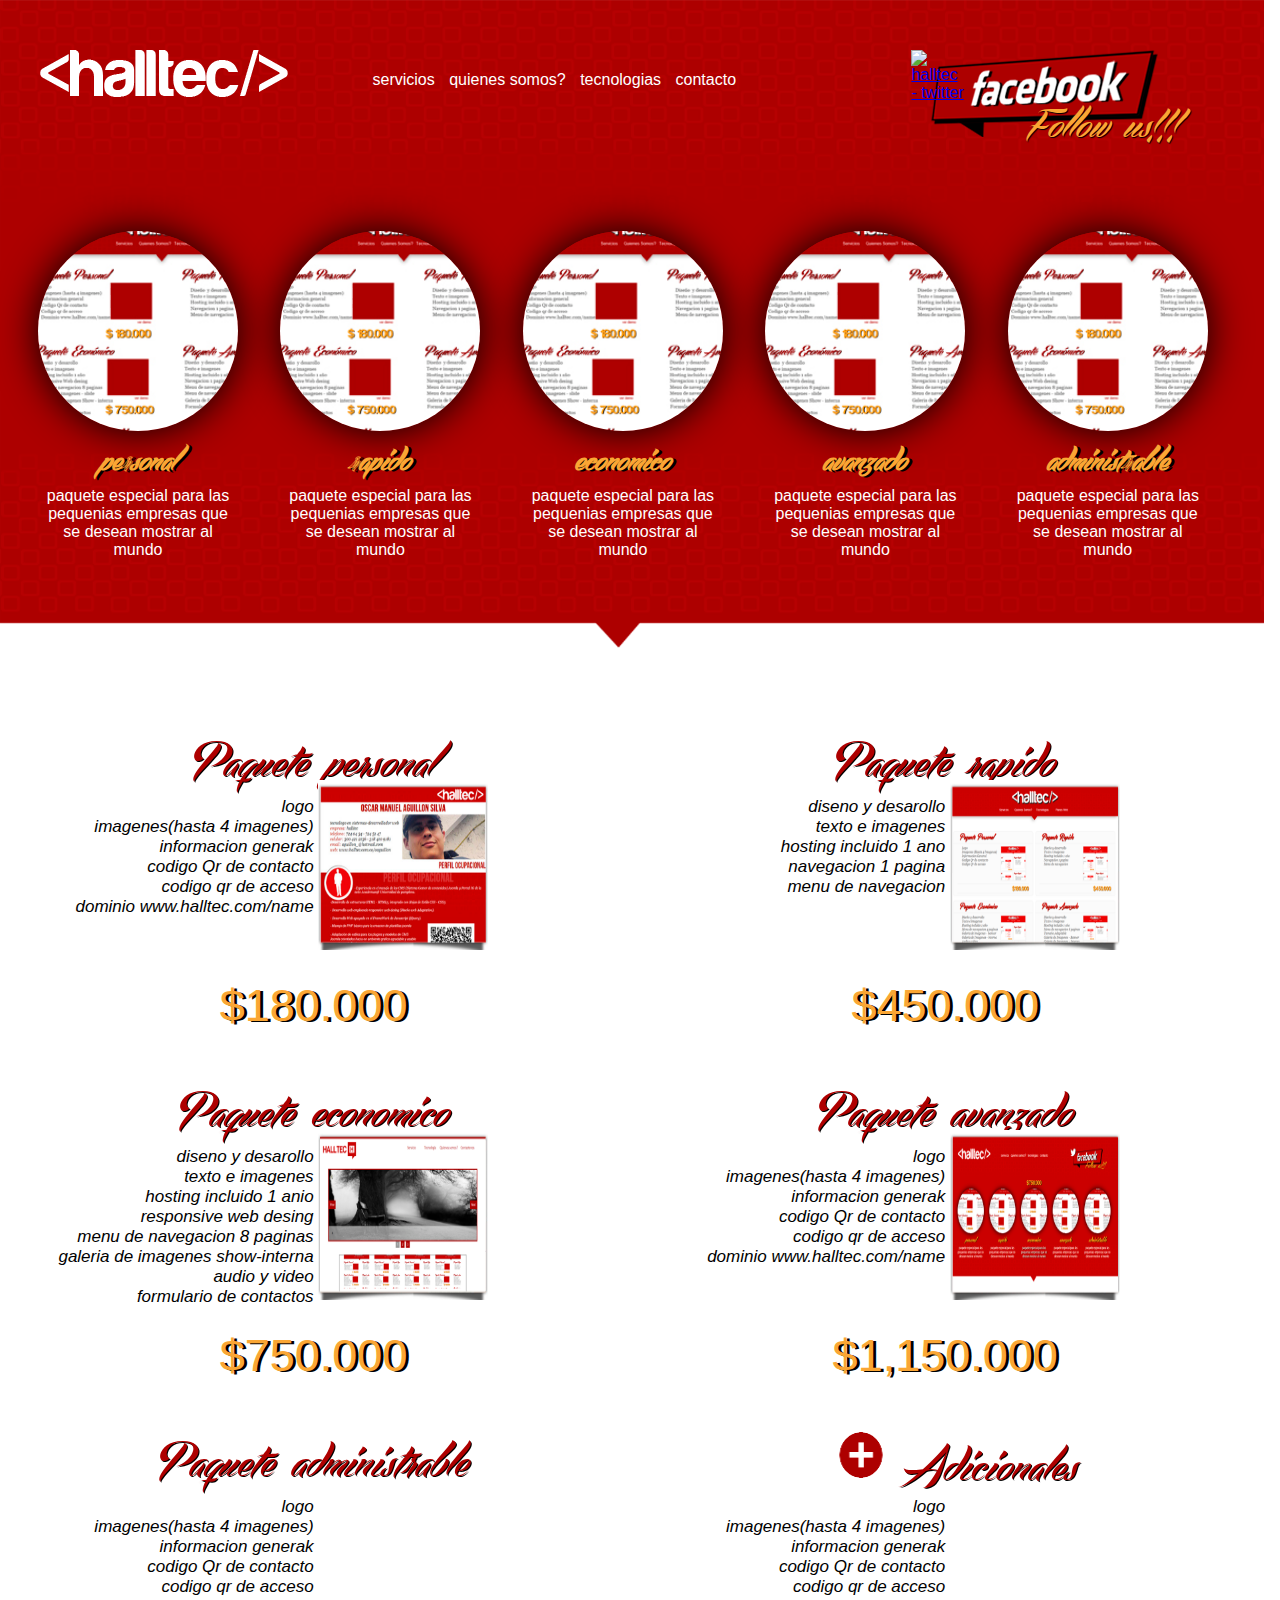
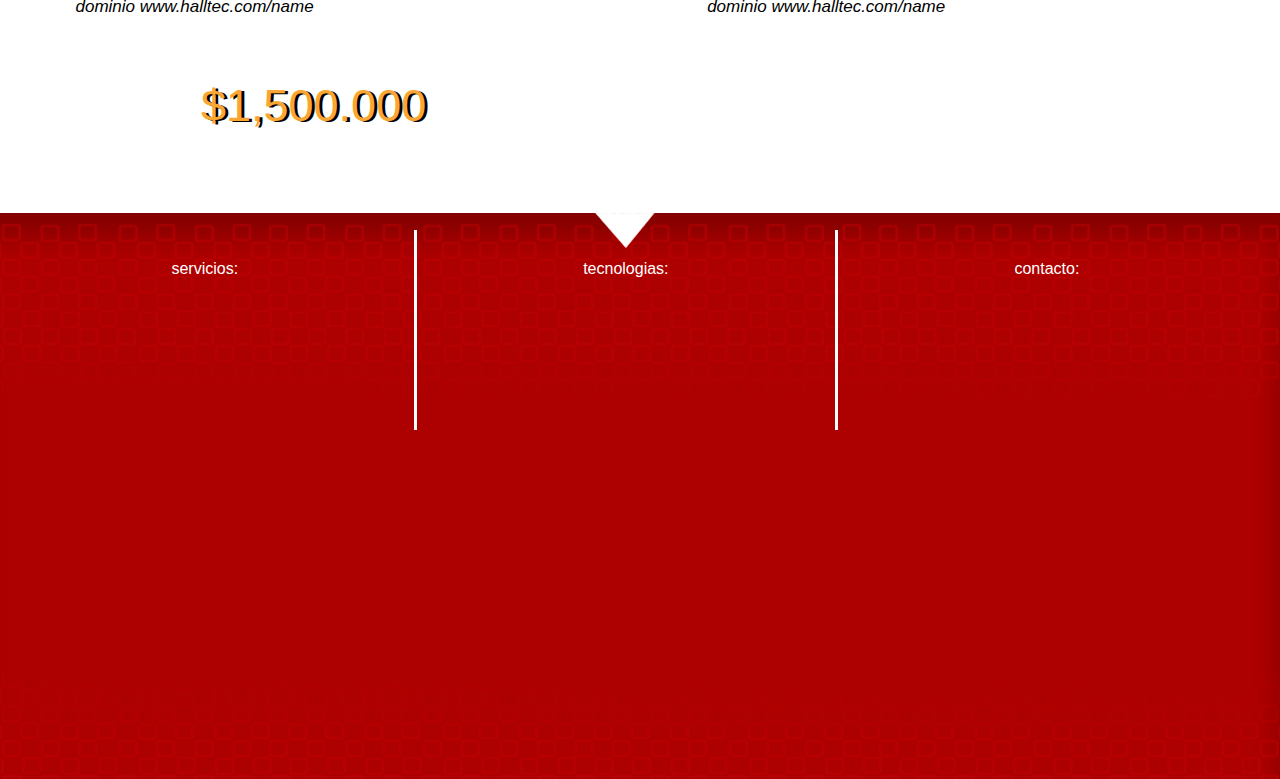
==== index.html @ 8eaf8a2f "empresa" ====
<!DOCTYPE HTML>
	<html lang="en-ES">
		<head>
		<meta charset="UTF-8">
		<link href="css/normalize.css" rel="stylesheet">
		<link href="css/style.css" rel="stylesheet">
		<script type="text/javascript" src="js/prefixfree.js"></script>
		<title>halltec</title>
		</head>
		<body>
			
			<section id="contenedor" >
				<section id="fondo">
					

					<section id="logo">
							<header >
								<img src="imagen/logo.png">
									
							</header>
							<nav>
								<ul>
									<li><a href="#abajo">servicios<a></li>
									<li><a href="#">quienes somos?<a></li>
									<li><a href="#">tecnologias<a></li>
									<li><a href="#">contacto<a></li>
								</ul>	
							</nav>
			<section id="redes">
							<div id="contred">
			<div id="twitter">
				<a href="https://twitter.com/halltec" target="_blank"title="Halltec - Twitter">
					<img src="imagen/twitter.png" alt="halltec - twitter" border="0">
				</a>
			</div>
			<div id="face">
				<a href="http://www.facebook.com/halltec.development" target="_blank"title="Halltec - Facebook">
					<img src="imagen/facebook.png" alt="halltec - facebook" border="0">
				</a>
			</div>
			<div id="follow">Follow us!!!</div>



			

			</section>	
				
					<div id="seguir">
					<div ><a href="http://www.facebook.com/halltec.development" title="facebook"><img src="./imagen/facebook2.png"></a></div>
					<div><a href="https://twitter.com/halltec" title="twitter"><img src="./imagen/twitter3.png"></a></div>	
							
			</div>
							
					</section>

								<section id="paquetes">
									<div class="precio"><span>$180.000</span><img src="imagen/imagen.jpg" alt=""><div class="descripcion"><h2>personal</h2>
										<p> paquete especial para las pequenias empresas que se desean mostrar al mundo
											</p>
									</div>
									</div>
									<div class="precio"><span>$450.000</span><img src="imagen/imagen.jpg" alt=""><div class="descripcion"><h2>rapido</h2>
										<p> paquete especial para las pequenias empresas que se desean mostrar al mundo
											</p>
									</div>
									</div>
									<div class="precio"><span>$750.000</span><img src="imagen/imagen.jpg" alt=""><div class="descripcion"><h2>economico</h2>
										<p> paquete especial para las pequenias empresas que se desean mostrar al mundo
											</p>
									</div>
									</div>
									<div class="precio"><span>$1'150.000</span><img src="imagen/imagen.jpg" alt=""><div class="descripcion"><h2>avanzado</h2>
										<p> paquete especial para las pequenias empresas que se desean mostrar al mundo
											</p>
									</div>
									</div>
									<div class="precio"><span>$1'500.000</span><img src="imagen/imagen.jpg" alt=""><div class="descripcion"><h2>administrable</h2>
										<p> paquete especial para las pequenias empresas que se desean mostrar al mundo
											</p>
									</div>
									</div>
									
								</section >
									
									
									
									
									
									
									
				</section>


				<section id="demos">
					<article>
						<div class="titulo">Paquete personal</div>
						<div class="contenido"><p>logo<br>
							imagenes(hasta 4 imagenes)<br>
							informacion generak<br>
							codigo Qr de contacto<br>
							codigo qr de acceso<br>
							dominio www.halltec.com/name</p>
						</div>
						<div class="imagen"><a href="cargas/personal/index.html"><img src="imagen/thumb/personal.jpg" alt=""><a></div>
						<div class="pie">$180.000</div>
					</article>
					<article>
						<div class="titulo">Paquete rapido</div>
						<div class="contenido"><p>diseno y desarollo<br>
							texto e imagenes<br>
							hosting incluido 1 ano<br>
							navegacion 1 pagina<br>
							menu de navegacion<br>
							</p>
						</div>
						<div class="imagen"><a href="cargas/rapido/index.html"><img src="imagen/thumb/rapido.png" alt=""><a>
						</div>
						<div class="pie">$450.000 </div>
					</article>
					<article>
						<div class="titulo">Paquete economico</div>
						<div class="contenido"><p>diseno y desarollo<br>
							texto e imagenes<br>
							hosting incluido 1 anio<br>
							responsive web desing<br>
							menu de navegacion 8 paginas<br>
							galeria de imagenes show-interna<br>
							audio y video<br>
							formulario de contactos</p>

						</div>
						<div class="imagen"> <a href="cargas/economico"><img src="imagen/thumb/economico.png" alt=""><a></div>
						<div class="pie"> $750.000</div>
					</article>
					<article>
						<div class="titulo">Paquete avanzado</div>
						<div class="contenido"><p>logo<br>
							imagenes(hasta 4 imagenes)<br>
							informacion generak<br>
							codigo Qr de contacto<br>
							codigo qr de acceso<br>
							dominio www.halltec.com/name</p>
						</div>
						<div class="imagen"><a href="index"><img src="imagen/thumb/avanzado.png" alt=""><a></div>
						<div class="pie"> $1,150.000</div>
					</article>
					<article>
						<div class="titulo">Paquete administrable</div>
						<div class="contenido"><p>logo<br>
							imagenes(hasta 4 imagenes)<br>
							informacion generak<br>
							codigo Qr de contacto<br>
							codigo qr de acceso<br>
							dominio www.halltec.com/name</p>
						</div>
						<div class="imagen"></div>
						<div class="pie"> $1,500.000</div>
					</article>
					
					<article>
						<div class="titulo"><img src="imagen/mas.png">Adicionales</div>
						<div class="contenido"><p>logo<br>
							imagenes(hasta 4 imagenes)<br>
							informacion generak<br>
							codigo Qr de contacto<br>
							codigo qr de acceso<br>
							dominio www.halltec.com/name</p>
						</div>
						<div class="imagen"></div>
						<div class="pie"></div>
					</article>
					



				</section>	



				<section id="abajo">

					<div class="caracteristicas">servicios:</div>
					<div class="division"></div>
					<div class="caracteristicas">tecnologias:</div>
					<div class="division"></div>
					<div class="caracteristicas">contacto:</div>


				</section>

				


			</section>	


		</body>	

	</html>
---- css/style.css ----
body {


}

@font-face {
    font-family: 'echinosparkscript';
    src:url(../fonts/echinosparkscript.EOT);
     src:url(../fonts/echinosparkscript.ttf);
      src:url(../fonts/echinosparkscript.svg);
       src:url(../fonts/echinosparkscript.woff);


}


section#contenedor{
	border:0px solid;
	

}


section#fondo {
	border: 0px solid;
	max-width:100%;
	height:650px;
	background:url(../imagen/fondo3.png) no-repeat;

}


section#logo{
	border: 0px solid;
}


header {
	width: 19.77%;
	border:0px solid;
	display: inline-block;
	vertical-align: top;
	margin:50px 0px 0px 40px;

}
header img{
	margin:0 auto;
}

nav {
	border:0px solid;
	width: 39.55%;
	display: inline-block;
	vertical-align: top;
	margin:50px 10px 0px 30px;
}


nav ul  li:hover {

	background:rgba(0,0,0,.2);
	transition: 0.5s all;
	
}
nav ul  li a {
	transition:0.1s all;
	text-decoration:none;
	font-family: arial;
	font-size: 16px;
    color: #fff;
   
}




section#redes{

	border: 0px solid;
	width:27.73%;
	height:87px;
	margin:50px 0px 0px 40px;
	display: inline-block;
}

#contred{
	max-width:75.66%;
	height:87px;
	background: url(../imagen/bg-redes.png) no-repeat;
	margin: 0px auto;
}

section#redes #twitter{
	max-width: 20%;
	display: inline-block;
	margin-left: -20px;
	vertical-align: top;
}

section#redes #face{
	max-width: 70%;
	display: inline-block;
	vertical-align: top;
	margin-top: 10px;
}

section#redes #follow{
	color: #faa634;
	font-family: echinosparkscript,arial;
	font-size: 45px;
	margin: -15px 19px 0px 0px;
	float: right;
	text-shadow: 1px 1px 1px rgba(0,0,0,9);
}

#seguir{
	display: none;
}


nav ul li {
	display: inline-block;
	padding: 5px;
	
}

#paquetes {
	height: 90%;
	margin:50px auto 0px auto;
	border: 0px solid;
}



.precio {
	width: 200px;
	display: inline-block;
	border: 0px solid #000;
	font-family: harabara;
	font-size: 30px;	
	margin:0px 0px 0px 38px;
	color:#ac0000;
	vertical-align: top;
}
.precio img {
	border-radius: 50%;
	width: 100%;
	transition : 1s all;
	border: 0px solid #000;
	box-shadow: 0px 0px 40px #000;
	margin:10px 0px 0px 0px;
	
	}


.precio img:hover{
	transition : 1s all;
	transform:rotate(-360deg);
	
	
}

.precio span {
	width: 100%;

	border:px solid;
	
	display:block;
	transition:1s all	;
	text-align: center;


}

.precio:hover{
	transition:0.2s all	;
	color:#faa634;
	text-shadow:3px 1px rgba(0,0,0,1);


}



.descripcion {
	max-width: 100%;

	border:0px solid;
	
	display: inline-block;


}


.descripcion h2 {
	width: 100%;
	border: 0px solid;
	font-family:echinosparkscript,arial;
	font-size: 35px;
	text-align: center;
	color:#faa634;
	text-shadow:3px 1px rgba(0,0,0,1);
	margin:0px 0px 	0px 0px;
}

.descripcion p{
width: 100%;
border: 0px solid;
margin:0px 0px 	0px 0px;
color:#fff;
text-align: center;
font-family:arial;
font-size: 16px;



}

#demos{
	border: 0px solid;
	margin:80px 0px 0px 0px;
}


section#demos article {
	width: 49%;
	height: 350px;
	border:0px solid;
	display: inline-block;
}


div.titulo {
	max-width: 100%;
	height: 50px;
	text-align: center;
	border:0px solid;
	font-family:echinosparkscript,arial;
	text-shadow:1px 1px rgba(0,0,0,1);
	font-size: 50px;
	color:#ae0000;
	vertical-align: top;

}
div.titulo img{
	border: 0px solid;
	max-width: 15%;
	height: 50px;
	
}


div.contenido{
	font-size: 17px;
	font-style : italic;	
	width: 50%;
	height: 200px;
	border: 0px solid;
	display: inline-block;
	text-align: right;
	vertical-align: top;
	text-shadow:1px 000px rgba(0,0,0,0);
}





div.imagen{
	width: 170px;
	height:150px;
	border: 0px solid;
	display: inline-block;
	;	
}

div.imagen img{
	width: 100%;
	height: 170px;
}



div.pie{
	height:50px;
	width: 100%;
	text-align: center;
	border:0px solid;
	float:right;
	font-size: 45px;
	color:#faa634;
	text-shadow:3px 1px rgba(0,0,0,1);

	
	
}

section#abajo {
	max-width: 100%;
	height: 599px;
	background: url(../imagen/fondoabajo.png) no-repeat;
}

.caracteristicas{
	width: 32%;
	color: #fff;
	border: 0px solid;
	margin:80px 0px 0px 0px;
	display: inline-block;
	text-align: center;
	vertical-align: top;
}

.division{
	width: .2%;
	height: 200px;
	background: #fff;
	border: 0px solid;
	margin:50px 0px 0px 0px;
	display: inline-block;
}




@media screen and (max-width: 1260px) {

	

	#paquetes{
		width: 95%;
		height: auto;
		margin: 50px auto 0px auto;
	}

	.precio{
		width: 19%;
		height: auto;
		margin:0 auto;
	}
	.precio img{
		margin:0 auto;
		display: block;
		width: 80%;
		
	}

}

	@media screen and (max-width: 1050px) {


	section#fondo {
	
	max-width:100%;
	height:650px;
	background:url(../imagen/fondo5.png) no-repeat;
}


	header {
	display: block;
	width: 100%;
	margin: 0px auto;
}

header img{
	width:180px;
	height:32px;
	display: block;
	margin: 0 auto;
}



nav {
	display: block;
	width: 100%;
	margin: 0px auto;
}

nav ul li {
	padding:3px;
	
}
nav ul{
	text-align: center;
	margin:0 auto;
	padding:3px;
}

section#redes{

	display: none;
	width: 100%;
	margin: 0px auto;
	height:54.81px;
	
}

#contred{
	background: url(../imagen/bg-redes3.png) no-repeat;
	width:240px;
	height:	70px;
	
}
#twitter img{
	width: 35px;
	height: 26px;
}

#face img{
	width: 120px;
	height: 33px;
}

section#redes #twitter{
	width: 20%;
	margin-left: -10px;	
}

section#redes #face{
	width: 70%;
}

section#redes #follow{	
	font-size: 28.35px;
}


#seguir{

display: block;
width: 68px;
margin: 0px auto;
height:54.81px;

}

#seguir div{
	border:0px;
	width:32px;
	height:32px;
	background: #fff;
	display: inline-block;
	border-radius:16px;
	vertical-align: top;
	margin: 0px 0px 0px 0px;
}



#seguir  a img {
display: block;
margin:7px auto;


}

section#abajo {
	
	background: url(../imagen/fondoabajo2.png) no-repeat;
}


}



@media screen and (max-width: 800px){


	section#fondo {
	background: url(../imagen/fondo2.png) no-repeat;
	width:100%;
	height:411px;
	
}

header {
	
	margin: 0px auto;
}

header img{
	width:165.24px;
	height:29.61px;

}

nav {

	
	margin: 0px auto;


}

nav ul li {
	padding:3px;
	
	
	}

	nav ul li a {
		vertical-align: top;
		
	}




section#redes{

	
	
	height:54.81px;
	margin:0px auto;
	
}

#contred{
	background: url(../imagen/bg-redes2.png) no-repeat;
	width:143.01px;
	height:	54.81px;
}
#twitter img{
	width: 27.72px;
	height: 21.42px;
}

#face img{
	width: 100.8px;
	height: 29.61px;
}

section#redes #twitter{
	width: 20%;
	margin-left: -10px;	
}

section#redes #face{
	width: 70%;
}

section#redes #follow{	
	font-size: 28.35px;
}

#paquetes{
	height: 260px;
	margin:20px 0px 0px 0px;
}
#paquetes.precio {
	width: 126px;
	height: 126px;

}

#paquetes.precio img{
	width: 113.4px;
	height: 113.4px;
	
}

.precio {
	width:126px;
	height:157.5px; 
	font-size: 18.9px;	
	margin:0px 0px 0px 15px;
}



section#descripcion div{
	width: 15%;
	margin:0px 0px 0px 20px;
	


}


.descripcion h2 {
	
	font-size: 25px;
	
}

.descripcion p{
	
	font-size: 13px;


}


section#demos article {
	width: 49%;
	
	
}


div.titulo {
	width: 100%;
	height: 31.5px;
	font-size: 31.5px;
	

}
div.titulo img{
	
	width: 63px;
	height: 31.5px;
	
}


div.contenido{
	font-size: 14px;
	height: 180px;	
	
}


div.imagen{
	width: 150px;
	height: 150px;
}



div.pie{
	
	font-size: 28.35px;
	margin: 0px 0px 0px 100px;
}


section#abajo {
	width: 800px;
	height: 374px;
	background: url(../imagen/fondoabajo3.png) no-repeat;
	
	
}
}



@media screen and (max-width: 770px){

	section#fondo {
	
	
	height:150px;
	background:url(../imagen/fondo4.png) no-repeat;
}

#paquetes{
	display: none;
}

#demos{
	
	margin:0px 0px 0px 0px;
}

section#abajo {
	
	background: url(../imagen/fondoabajo2.png) no-repeat;
}




}

@media screen and (max-width: 630px){
section#demos article {
	width: 100%;
}

.caracteristicas{
	display: block;

}
.division{
	display: none;

}
}


@media screen and (max-width: 330px){

	div.imagen{
	width: 46%;
	height: 120px;
}

div.contenido{
	height: 250px;
}




}
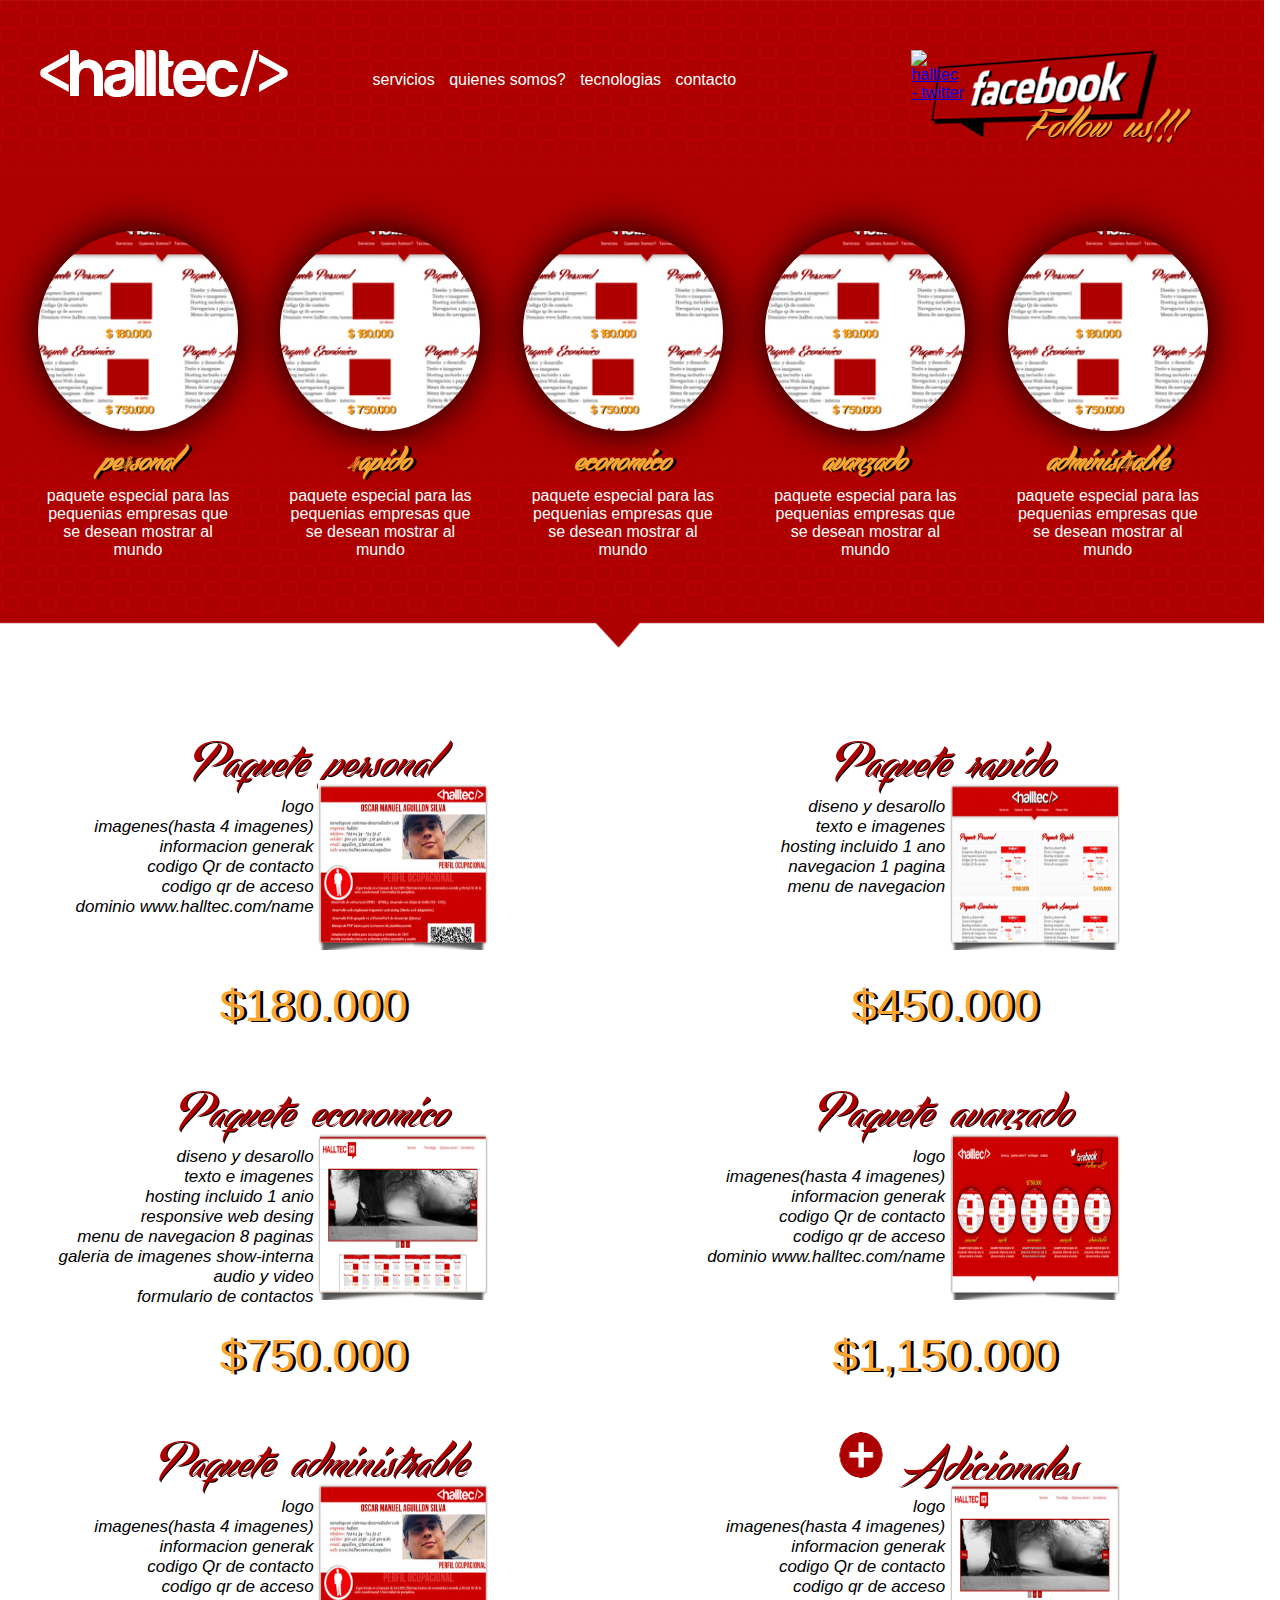
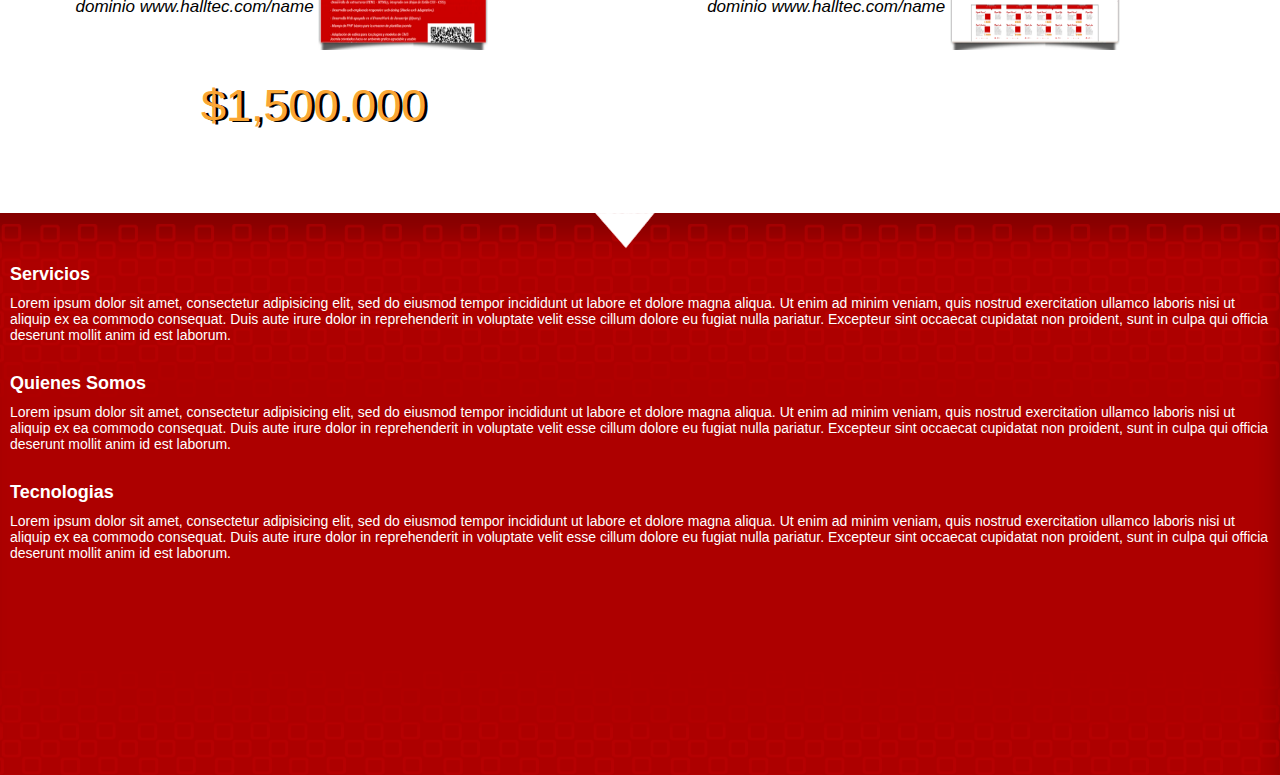
==== commit 085a3f43: "areglo de pagina principal" ====
--- a/index.html
+++ b/index.html
@@ -155,7 +155,7 @@
 							codigo qr de acceso<br>
 							dominio www.halltec.com/name</p>
 						</div>
-						<div class="imagen"></div>
+						<div class="imagen"><a href="cargas/personal/index.html"><img src="imagen/thumb/personal.jpg" alt=""><a></div>
 						<div class="pie"> $1,500.000</div>
 					</article>
 					
@@ -168,25 +168,41 @@
 							codigo qr de acceso<br>
 							dominio www.halltec.com/name</p>
 						</div>
-						<div class="imagen"></div>
+						<div class="imagen"><a href="cargas/economico"><img src="imagen/thumb/economico.png" alt=""><a></div>
 						<div class="pie"></div>
 					</article>
 					
-
-
-
-				</section>	
+			</section>	
 
 
 
 				<section id="abajo">
 
-					<div class="caracteristicas">servicios:</div>
-					<div class="division"></div>
-					<div class="caracteristicas">tecnologias:</div>
-					<div class="division"></div>
-					<div class="caracteristicas">contacto:</div>
-
+				<div id="empresa"><br><br><br> 
+					<h2>Servicios</h2>
+				<p> Lorem ipsum dolor sit amet, consectetur adipisicing elit, sed do eiusmod
+				tempor incididunt ut labore et dolore magna aliqua. Ut enim ad minim veniam,
+				quis nostrud exercitation ullamco laboris nisi ut aliquip ex ea commodo
+				consequat. Duis aute irure dolor in reprehenderit in voluptate velit esse
+				cillum dolore eu fugiat nulla pariatur. Excepteur sint occaecat cupidatat non
+				proident, sunt in culpa qui officia deserunt mollit anim id est laborum.  </p>
+
+				<h2>Quienes Somos</h2>
+				<p> Lorem ipsum dolor sit amet, consectetur adipisicing elit, sed do eiusmod
+				tempor incididunt ut labore et dolore magna aliqua. Ut enim ad minim veniam,
+				quis nostrud exercitation ullamco laboris nisi ut aliquip ex ea commodo
+				consequat. Duis aute irure dolor in reprehenderit in voluptate velit esse
+				cillum dolore eu fugiat nulla pariatur. Excepteur sint occaecat cupidatat non
+				proident, sunt in culpa qui officia deserunt mollit anim id est laborum. </p>
+
+				<h2>Tecnologias</h2>
+				<p> Lorem ipsum dolor sit amet, consectetur adipisicing elit, sed do eiusmod
+				tempor incididunt ut labore et dolore magna aliqua. Ut enim ad minim veniam,
+				quis nostrud exercitation ullamco laboris nisi ut aliquip ex ea commodo
+				consequat. Duis aute irure dolor in reprehenderit in voluptate velit esse
+				cillum dolore eu fugiat nulla pariatur. Excepteur sint occaecat cupidatat non
+				proident, sunt in culpa qui officia deserunt mollit anim id est laborum. </p>
+				</div>
 
 				</section>
 
--- a/css/style.css
+++ b/css/style.css
@@ -220,6 +220,7 @@
 }
 
 #demos{
+
 	border: 0px solid;
 	margin:80px 0px 0px 0px;
 }
@@ -299,29 +300,31 @@
 }
 
 section#abajo {
-	max-width: 100%;
-	height: 599px;
+	margin: 0px 0px 0px 0px;
+	border: 0px solid;
+	width: 100%;
+	height: 595px;
 	background: url(../imagen/fondoabajo.png) no-repeat;
 }
 
-.caracteristicas{
-	width: 32%;
-	color: #fff;
-	border: 0px solid;
-	margin:80px 0px 0px 0px;
-	display: inline-block;
-	text-align: center;
-	vertical-align: top;
-}
-
-.division{
-	width: .2%;
-	height: 200px;
-	background: #fff;
-	border: 0px solid;
-	margin:50px 0px 0px 0px;
-	display: inline-block;
-}
+#empresa{
+	width: 100%;
+	border: 0px solid;
+	margin:0px 0px 0px 0px;
+}
+
+#empresa h2{
+	color:  #fff;
+	font-size: 18px;
+	margin: 30px 0px 0px 10px;
+}
+
+#empresa p{
+ color:  #fff;
+ font-size: 14px;
+ margin: 10px;
+	}
+
 
 
 
@@ -598,6 +601,7 @@
 }
 
 
+
 section#demos article {
 	width: 49%;
 	
@@ -642,9 +646,9 @@
 
 
 section#abajo {
-	width: 800px;
-	height: 374px;
-	background: url(../imagen/fondoabajo3.png) no-repeat;
+	border: 0px solid;
+	height: 550px;
+	background: url(../imagen/fondoabajo4.png) no-repeat;
 	
 	
 }
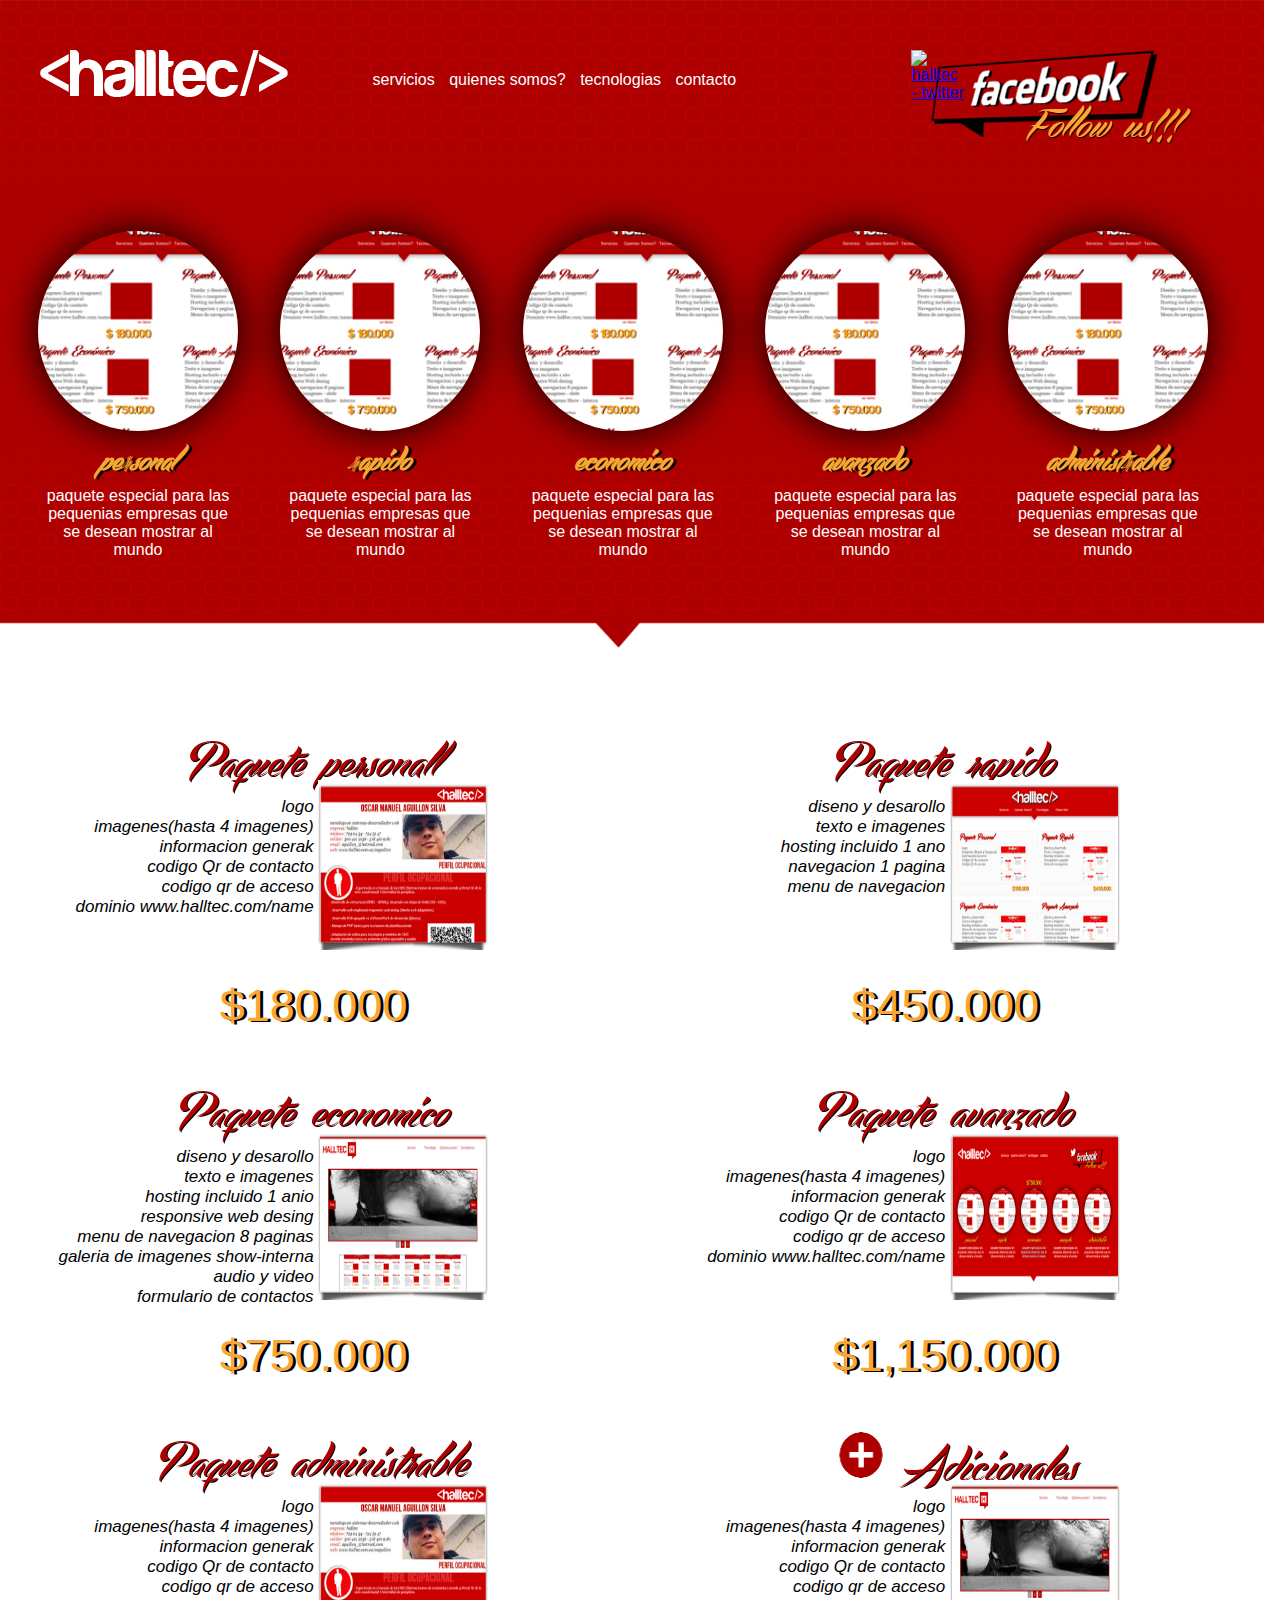
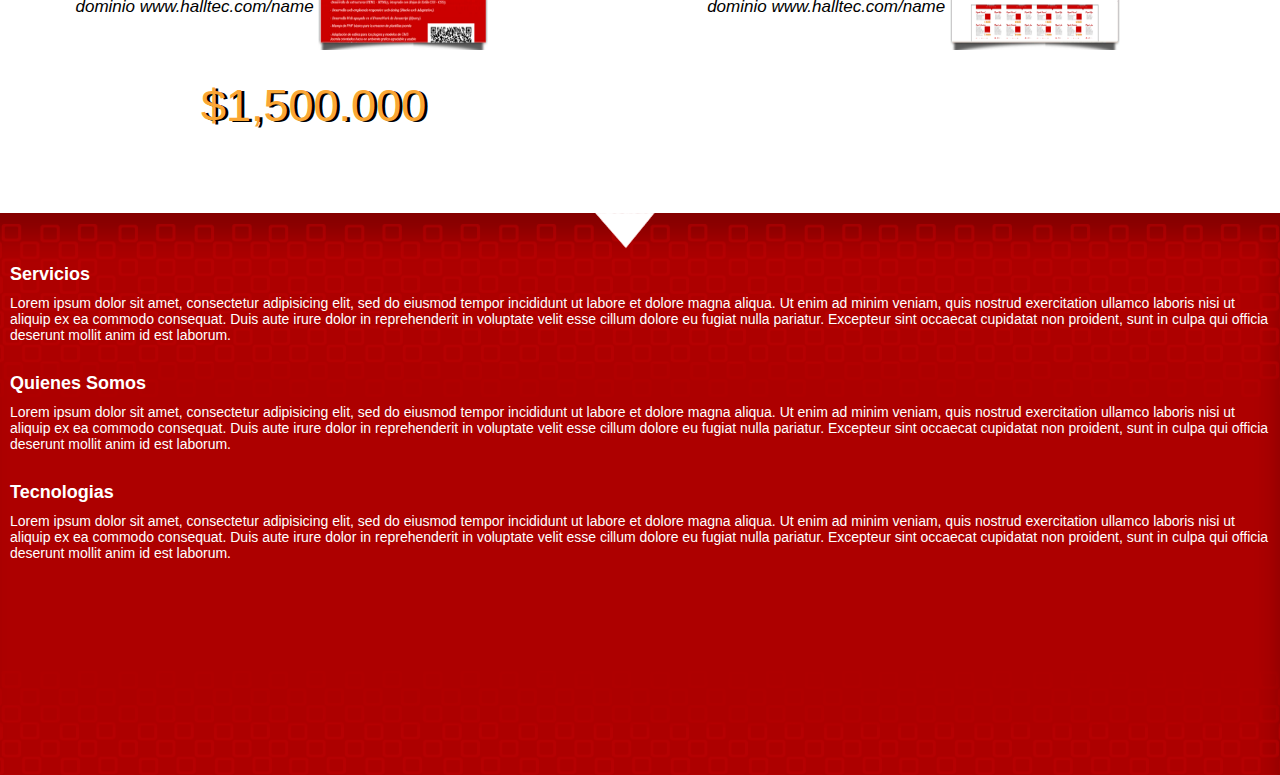
==== commit 8188c5c4: "prueba numero 2" ====
--- a/index.html
+++ b/index.html
@@ -95,7 +95,7 @@
 
 				<section id="demos">
 					<article>
-						<div class="titulo">Paquete personal</div>
+						<div class="titulo">Paquete personall</div>
 						<div class="contenido"><p>logo<br>
 							imagenes(hasta 4 imagenes)<br>
 							informacion generak<br>
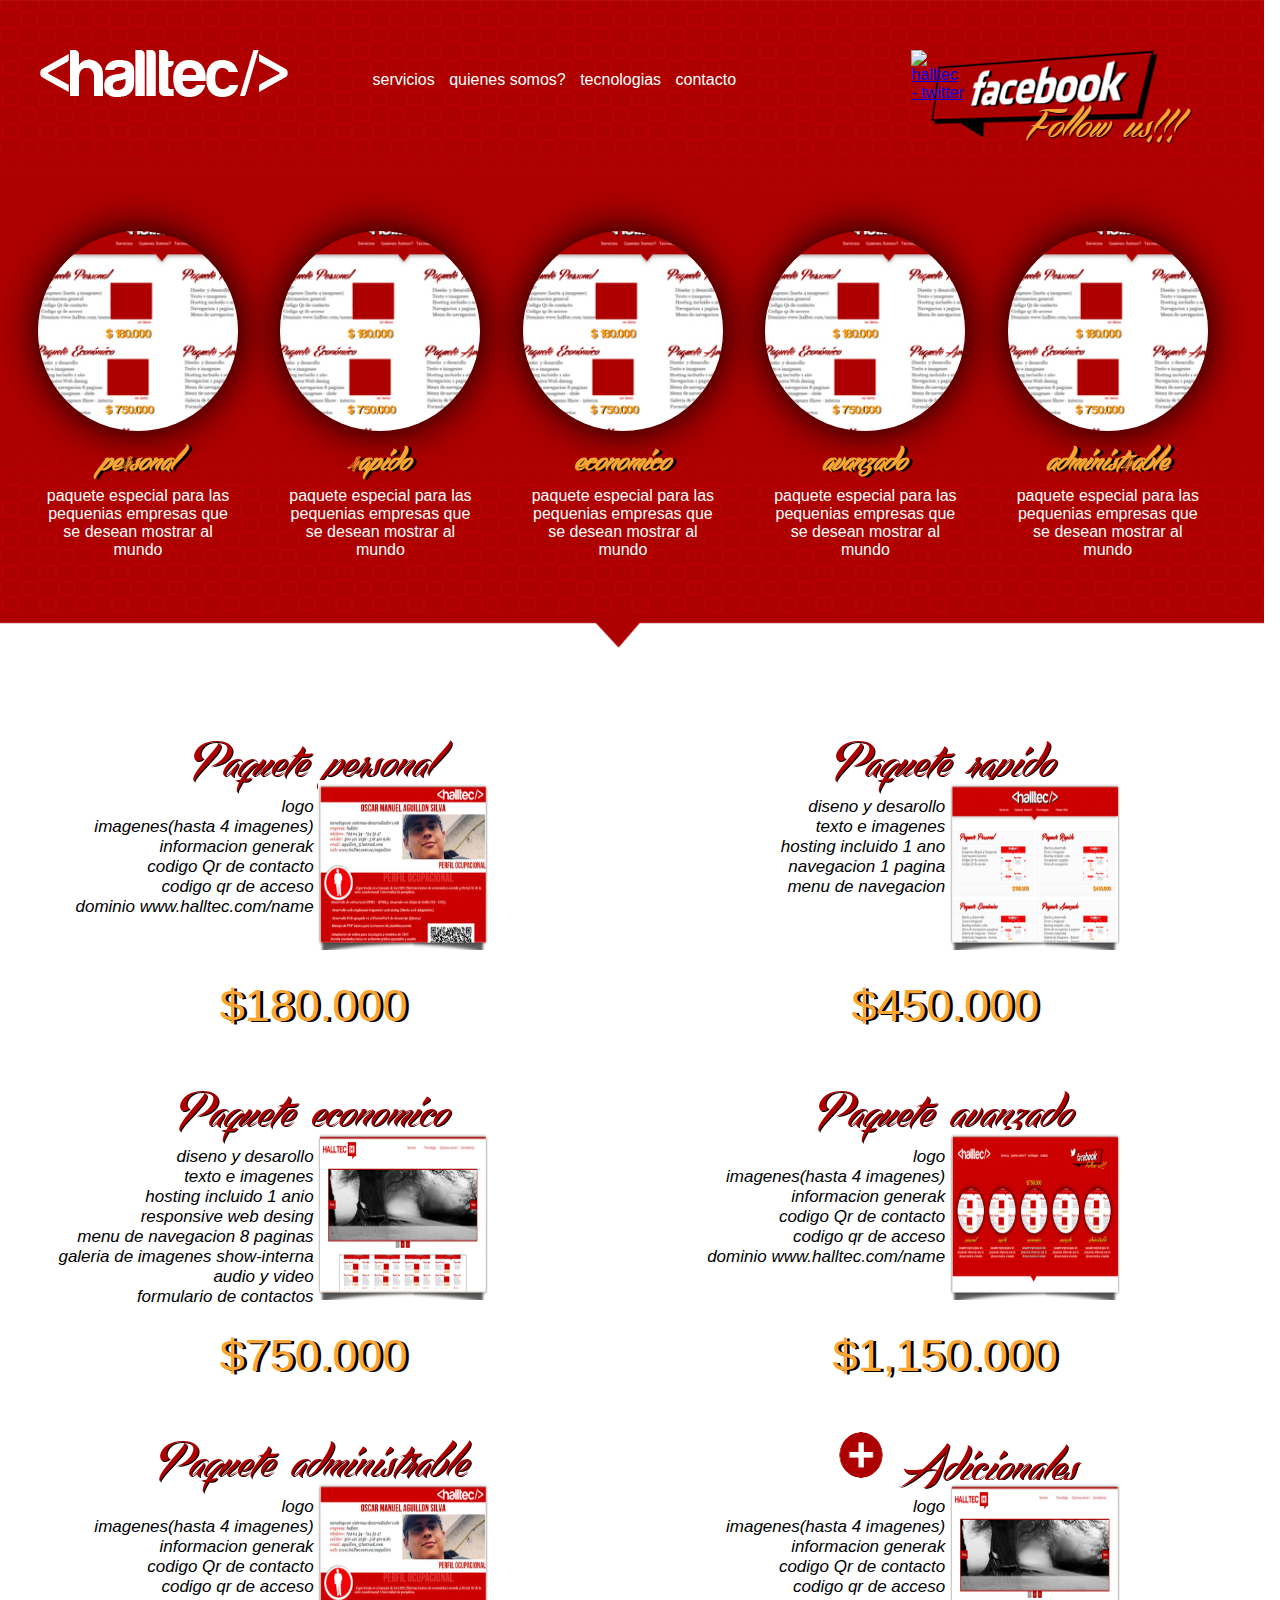
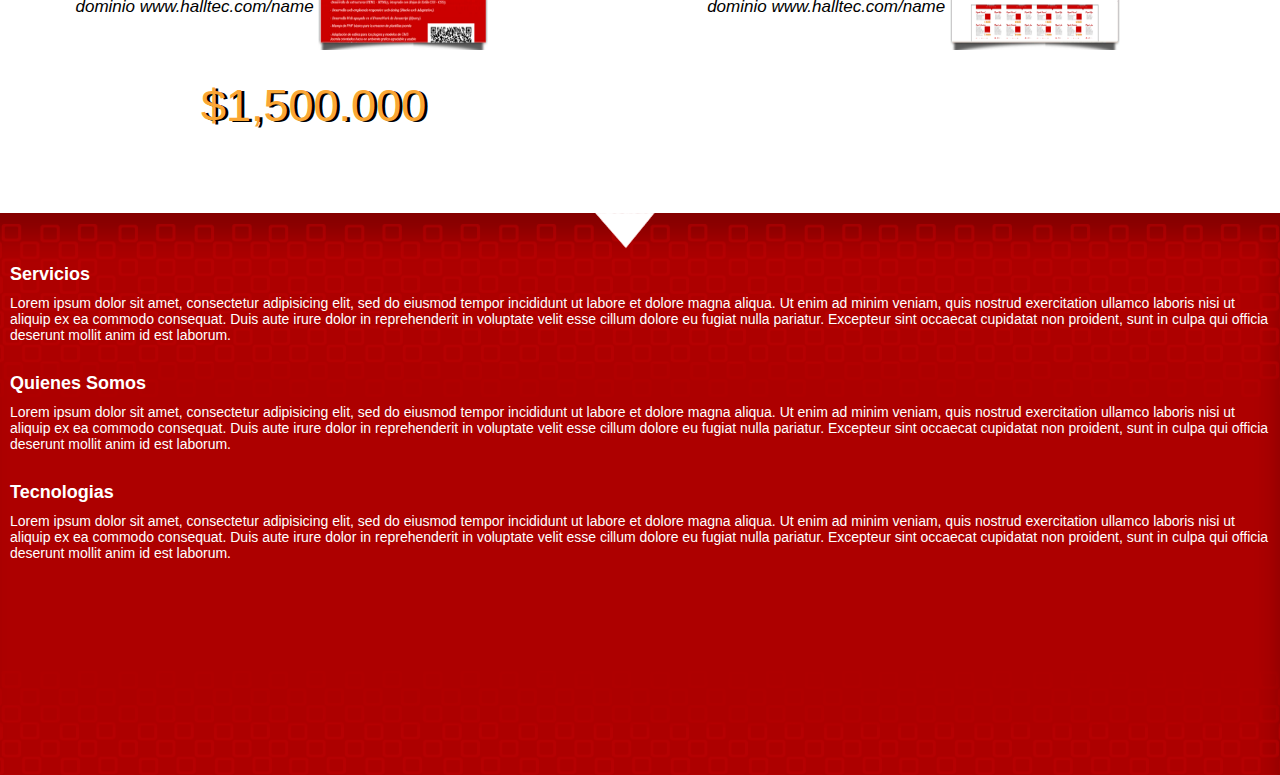
==== commit ccda1b16: "retiro de las l" ====
--- a/index.html
+++ b/index.html
@@ -95,7 +95,7 @@
 
 				<section id="demos">
 					<article>
-						<div class="titulo">Paquete personall</div>
+						<div class="titulo">Paquete personal</div>
 						<div class="contenido"><p>logo<br>
 							imagenes(hasta 4 imagenes)<br>
 							informacion generak<br>
